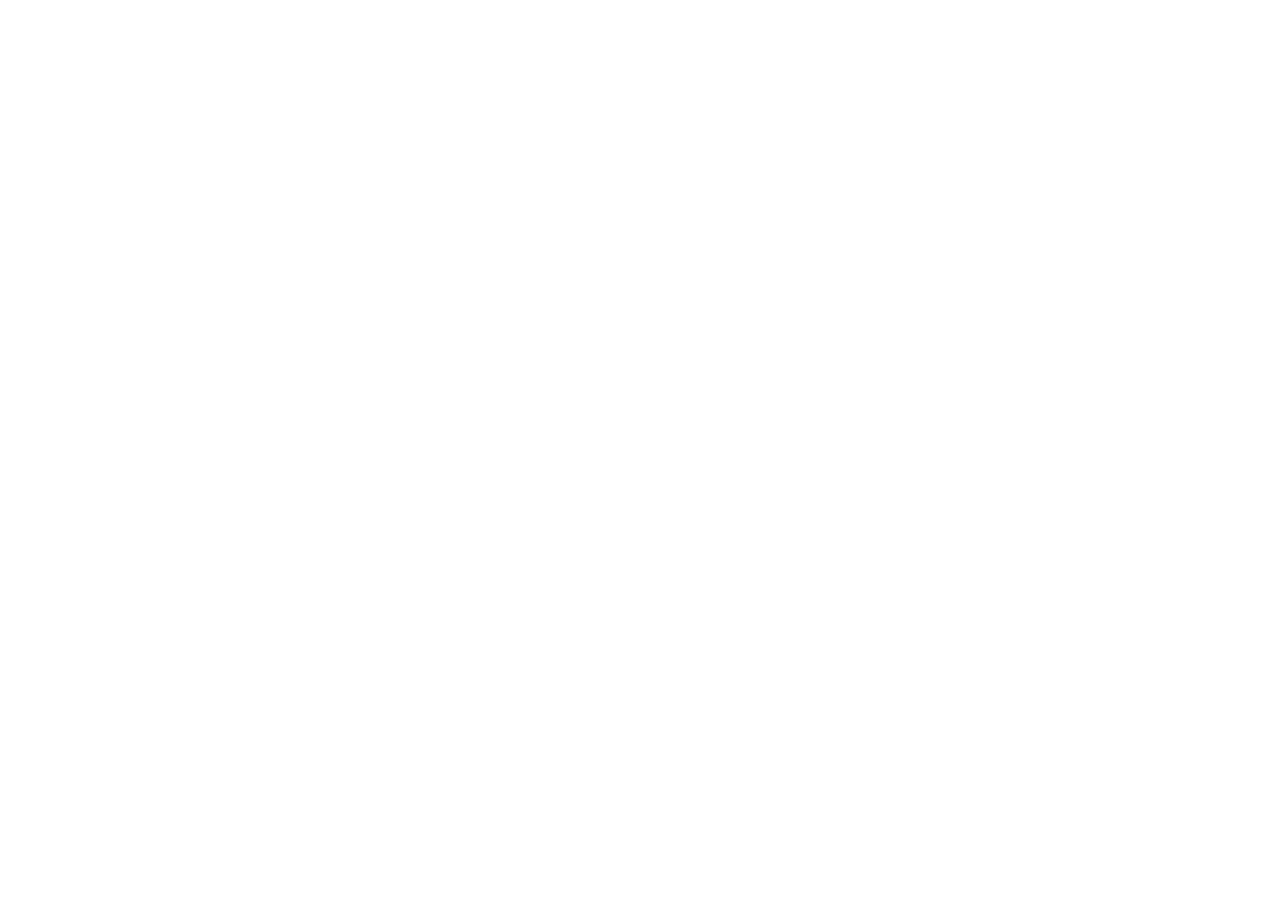
==== home.html @ d6807472 "Files created and setup" ====
<!DOCTYPE html>
<html lang="en">
<head>
    <meta charset="UTF-8">
    <meta name="viewport" content="width=device-width, initial-scale=1.0">
    <title>Savinda's Portfolio</title>
</head>
<body>
    
</body>
</html>
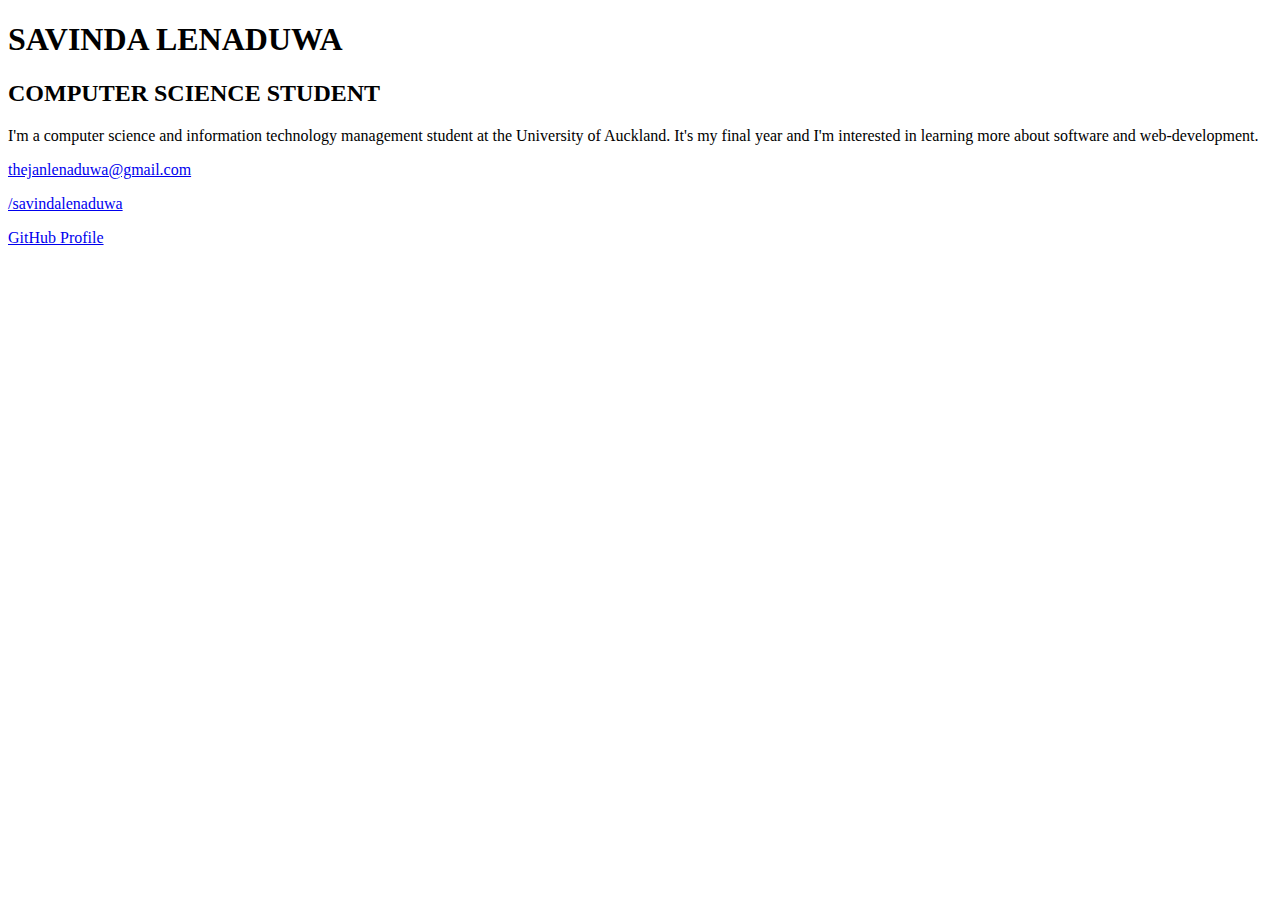
==== commit 9f5b899f: "html edits" ====
--- a/home.html
+++ b/home.html
@@ -4,6 +4,29 @@
     <meta charset="UTF-8">
     <meta name="viewport" content="width=device-width, initial-scale=1.0">
     <title>Savinda's Portfolio</title>
+
+
+    <!-- Header and Description -->
+    <h1>SAVINDA LENADUWA</h1>
+
+    <h2>COMPUTER SCIENCE STUDENT</h2>
+    
+    <p>I'm a computer science and information technology management student at the University of Auckland.
+     It's my final year and I'm interested in learning more about software and web-development.</p>
+
+    <!-- Socials Link -->
+    <div class = "socials">
+        <!-- Gmail Link -->
+        <p> <a href="mailto:thejanlenaduwa@gmail.com">thejanlenaduwa@gmail.com</a></p>
+
+        <!-- LinkedIn Link -->
+        <p> <a href="https://www.linkedin.com/in/savinda-lenaduwa-371846193/" target="_blank">/savindalenaduwa</a></p>
+
+        <!-- GitHub Link -->
+        <p> <a href="https://github.com/slen42" target="_blank">GitHub Profile</a></p>
+
+
+    </div>
 </head>
 <body>
     
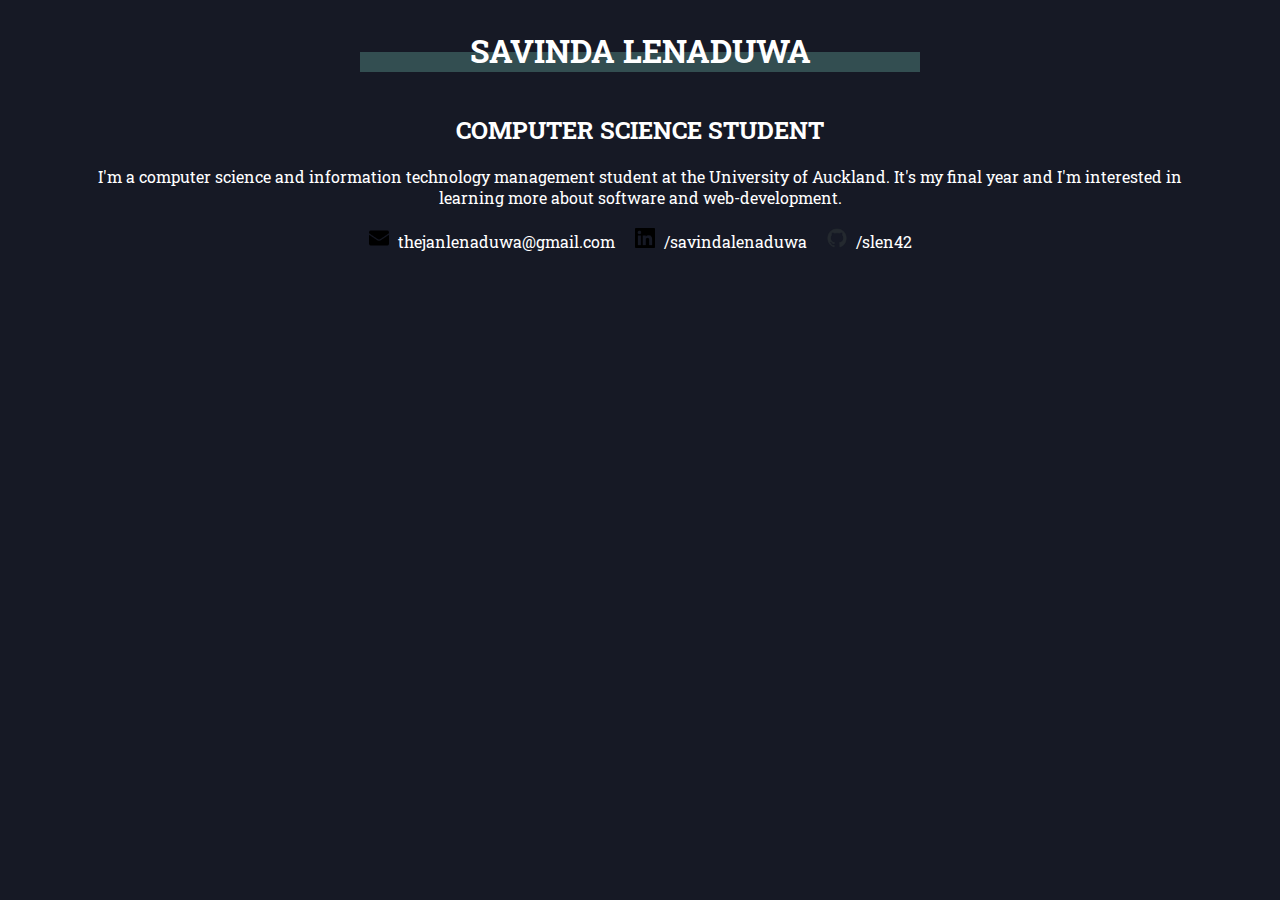
==== commit f3cb55c1: "Html and CSS changes" ====
--- a/home.html
+++ b/home.html
@@ -4,31 +4,43 @@
     <meta charset="UTF-8">
     <meta name="viewport" content="width=device-width, initial-scale=1.0">
     <title>Savinda's Portfolio</title>
+    <link rel="stylesheet" href="home.css">
+    <link href='https://fonts.googleapis.com/css?family=Roboto Slab' rel='stylesheet'>
+</head>
 
+<body>
+    <!-- Header and Description -->
+    <div class = "title">
+        <h1>SAVINDA LENADUWA</h1>
+        <div class= "title_deco"></div>
+    </div>
+    
+    <h2>COMPUTER SCIENCE STUDENT</h2>
 
-    <!-- Header and Description -->
-    <h1>SAVINDA LENADUWA</h1>
-
-    <h2>COMPUTER SCIENCE STUDENT</h2>
-    
-    <p>I'm a computer science and information technology management student at the University of Auckland.
+    <p class = "desc">I'm a computer science and information technology management student at the University of Auckland.
      It's my final year and I'm interested in learning more about software and web-development.</p>
 
     <!-- Socials Link -->
     <div class = "socials">
-        <!-- Gmail Link -->
-        <p> <a href="mailto:thejanlenaduwa@gmail.com">thejanlenaduwa@gmail.com</a></p>
+        <div class = "social_item">
+            <!-- Gmail Link -->
+            <img src="/images/email (1).png" alt ="Mail Icon" width="20" height="20">
+            <a class="links" href="mailto:thejanlenaduwa@gmail.com">thejanlenaduwa@gmail.com</a>
+        </div>
 
-        <!-- LinkedIn Link -->
-        <p> <a href="https://www.linkedin.com/in/savinda-lenaduwa-371846193/" target="_blank">/savindalenaduwa</a></p>
+        <div class = "social_item">
+            <!-- LinkedIn Link -->
+            <img src="/images/linkedin-icon-512x512-dhkaf9ri.png" alt ="Mail Icon" width="20" height="20">
+            <a class="links" href="https://www.linkedin.com/in/savinda-lenaduwa-371846193/" target="_blank">/savindalenaduwa</a>
+        </div>
 
-        <!-- GitHub Link -->
-        <p> <a href="https://github.com/slen42" target="_blank">GitHub Profile</a></p>
-
+        <div class = "social_item">
+            <!-- GitHub Link -->
+            <img src="/images/github-mark.png" alt ="Mail Icon" width="20" height="20">
+            <a class="links" href="https://github.com/slen42" target="_blank">/slen42</a>
+        </div>
 
     </div>
-</head>
-<body>
-    
+
 </body>
 </html>--- a/home.css
+++ b/home.css
@@ -0,0 +1,65 @@
+body {
+    background-color: #161925;
+    color: #FFFFFF;
+    display: flex;
+    flex-direction: column;
+    align-items: center;
+    font-family: 'Roboto Slab', sans-serif;
+}
+
+.desc {
+    text-align: center;
+    max-width: 90%; /* Set a maximum width for better responsiveness */
+    margin: 0 auto; /* Center the element */
+}
+
+.socials {
+    padding-top: 20px;
+    display: flex;
+    flex-wrap: wrap; /* Allow social items to wrap to the next line on smaller screens */
+    justify-content: center; /* Center the social items */
+    gap: 20px;
+}
+
+.social_item {
+    text-align: center; /* Center the content in each social item */
+}
+
+.links {
+    padding-left: 5px;
+    color: #FFFFFF;
+    text-decoration: none;
+}
+
+
+.title {
+    position: relative;
+    text-align: center;
+    margin: 0;
+    color: #fff;
+
+}
+
+.title::before {
+    content: "";
+    position: absolute;
+    bottom: 25%; /* Position the pseudo-element at the bottom */
+    left: 50%;
+    width: 60vh;
+    transform: translateX(-50%);
+    background-color: #334E51; /* Set the background color of the box */
+    padding: 10px; /* Adjust padding as needed */
+    z-index: -1;
+}
+
+
+
+
+
+/* Media Query for smaller screens */
+@media screen and (max-width: 600px) {
+    .socials {
+        flex-direction: column; /* Stack social items vertically on smaller screens */
+        align-items: center; /* Center the social items */
+    }
+}
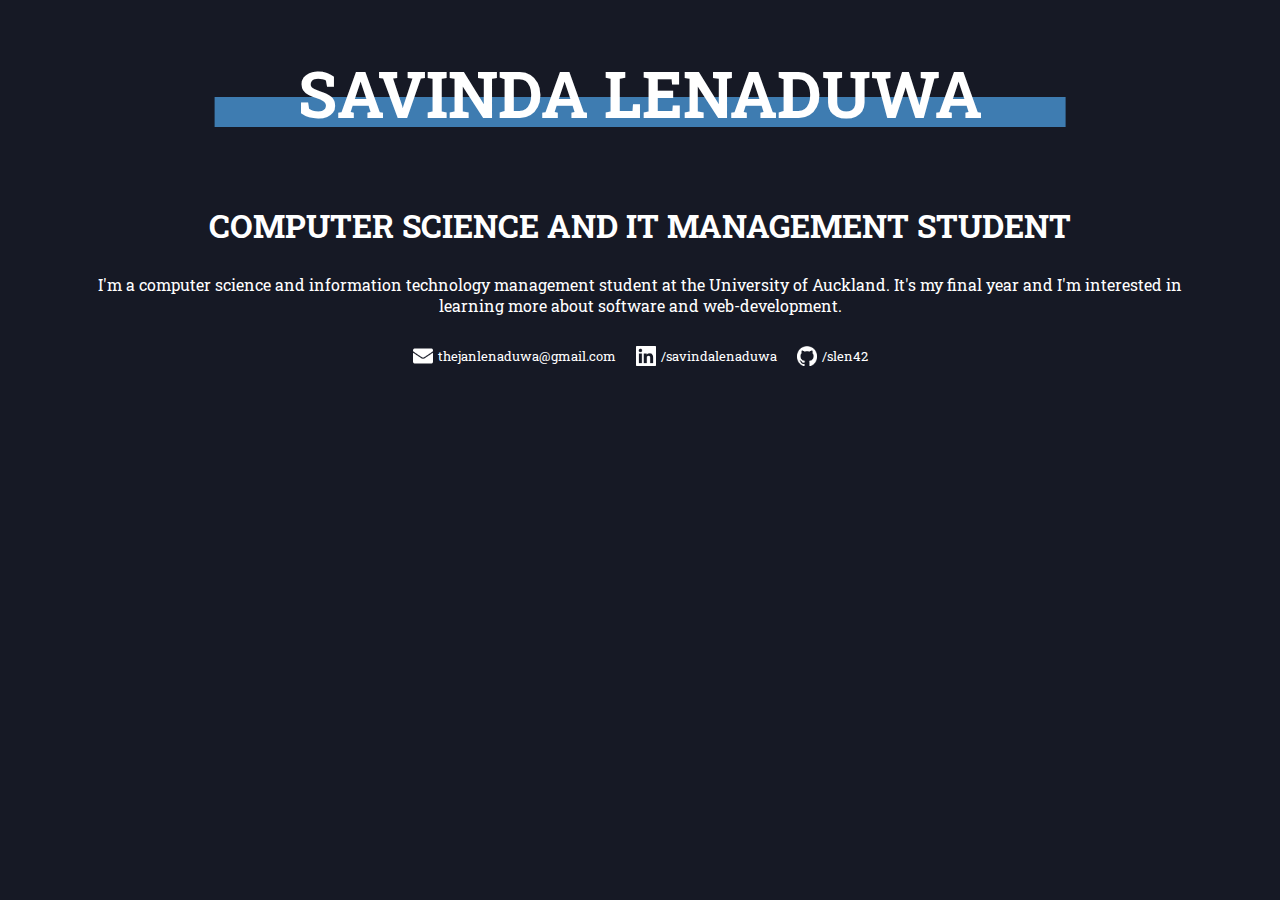
==== commit 1899e5f1: "HTML and CSS edit" ====
--- a/home.html
+++ b/home.html
@@ -15,28 +15,30 @@
         <div class= "title_deco"></div>
     </div>
     
-    <h2>COMPUTER SCIENCE STUDENT</h2>
+    <h2 class= "second_title">COMPUTER SCIENCE AND IT MANAGEMENT STUDENT</h2>
 
-    <p class = "desc">I'm a computer science and information technology management student at the University of Auckland.
-     It's my final year and I'm interested in learning more about software and web-development.</p>
+    <p class = "desc">
+        I'm a computer science and information technology management student at the University of Auckland.
+        It's my final year and I'm interested in learning more about software and web-development.
+    </p>
 
     <!-- Socials Link -->
     <div class = "socials">
         <div class = "social_item">
             <!-- Gmail Link -->
-            <img src="/images/email (1).png" alt ="Mail Icon" width="20" height="20">
+            <img class = "icon" src="/images/output-onlinepngtools (1).png" alt ="Mail Icon" width="20" height="20">
             <a class="links" href="mailto:thejanlenaduwa@gmail.com">thejanlenaduwa@gmail.com</a>
         </div>
 
         <div class = "social_item">
             <!-- LinkedIn Link -->
-            <img src="/images/linkedin-icon-512x512-dhkaf9ri.png" alt ="Mail Icon" width="20" height="20">
+            <img class = "icon" src="/images/output-onlinepngtools.png" alt ="Mail Icon" width="20" height="20">
             <a class="links" href="https://www.linkedin.com/in/savinda-lenaduwa-371846193/" target="_blank">/savindalenaduwa</a>
         </div>
 
         <div class = "social_item">
             <!-- GitHub Link -->
-            <img src="/images/github-mark.png" alt ="Mail Icon" width="20" height="20">
+            <img class = "icon" src="/images/github-mark-white.png" alt ="Mail Icon" width="20" height="20">
             <a class="links" href="https://github.com/slen42" target="_blank">/slen42</a>
         </div>
 
--- a/home.css
+++ b/home.css
@@ -7,23 +7,42 @@
     font-family: 'Roboto Slab', sans-serif;
 }
 
+/* Header and description */
+
+.title {
+    font-size: 2em;
+    position: relative;
+    text-align: center;
+}
+
+.title::before {
+    content: "";
+    position: absolute;
+    bottom: 30%;
+    left: 50%;
+    width: 120%; /* Adjust this value for bar behind title */
+    transform: translateX(-50%);
+    background-color: #3E7CB1;
+    padding: 15px;
+    z-index: -1;
+}
+
+
+.second_title{
+    font-weight: bold;
+    font-size: 2em;
+}
+
 .desc {
     text-align: center;
-    max-width: 90%; /* Set a maximum width for better responsiveness */
-    margin: 0 auto; /* Center the element */
+    max-width: 90%; 
+    margin: 0 auto; 
+    font-size: 1em;
 }
 
-.socials {
-    padding-top: 20px;
-    display: flex;
-    flex-wrap: wrap; /* Allow social items to wrap to the next line on smaller screens */
-    justify-content: center; /* Center the social items */
-    gap: 20px;
-}
+/* Header and description End*/
 
-.social_item {
-    text-align: center; /* Center the content in each social item */
-}
+/* Social*/
 
 .links {
     padding-left: 5px;
@@ -31,35 +50,42 @@
     text-decoration: none;
 }
 
-
-.title {
-    position: relative;
-    text-align: center;
-    margin: 0;
-    color: #fff;
-
+.socials {
+    padding-top: 30px;
+    display: flex;
+    flex-wrap: wrap; 
+    justify-content: center; 
+    gap: 20px;
 }
 
-.title::before {
-    content: "";
-    position: absolute;
-    bottom: 25%; /* Position the pseudo-element at the bottom */
-    left: 50%;
-    width: 60vh;
-    transform: translateX(-50%);
-    background-color: #334E51; /* Set the background color of the box */
-    padding: 10px; /* Adjust padding as needed */
-    z-index: -1;
+.social_item:hover {
+    animation: animate 3s linear infinite;
 }
 
+@keyframes animate {
+    from {
+        filter: brightness(20) drop-shadow(0 0 10px blue) hue-rotate(0deg);
+    }
+    to {
+        filter: brightness(20) drop-shadow(0 0 10px blue) hue-rotate(360deg);
+    }
+}
 
+.social_item {
+    display: flex;
+    align-items: center;
+    justify-content: center;
+    text-align: center;
+    font-size: 0.8em;
+}
 
+/* Social End */
 
 
 /* Media Query for smaller screens */
 @media screen and (max-width: 600px) {
     .socials {
-        flex-direction: column; /* Stack social items vertically on smaller screens */
-        align-items: center; /* Center the social items */
+        flex-direction: column; 
+        align-items: center; 
     }
 }
